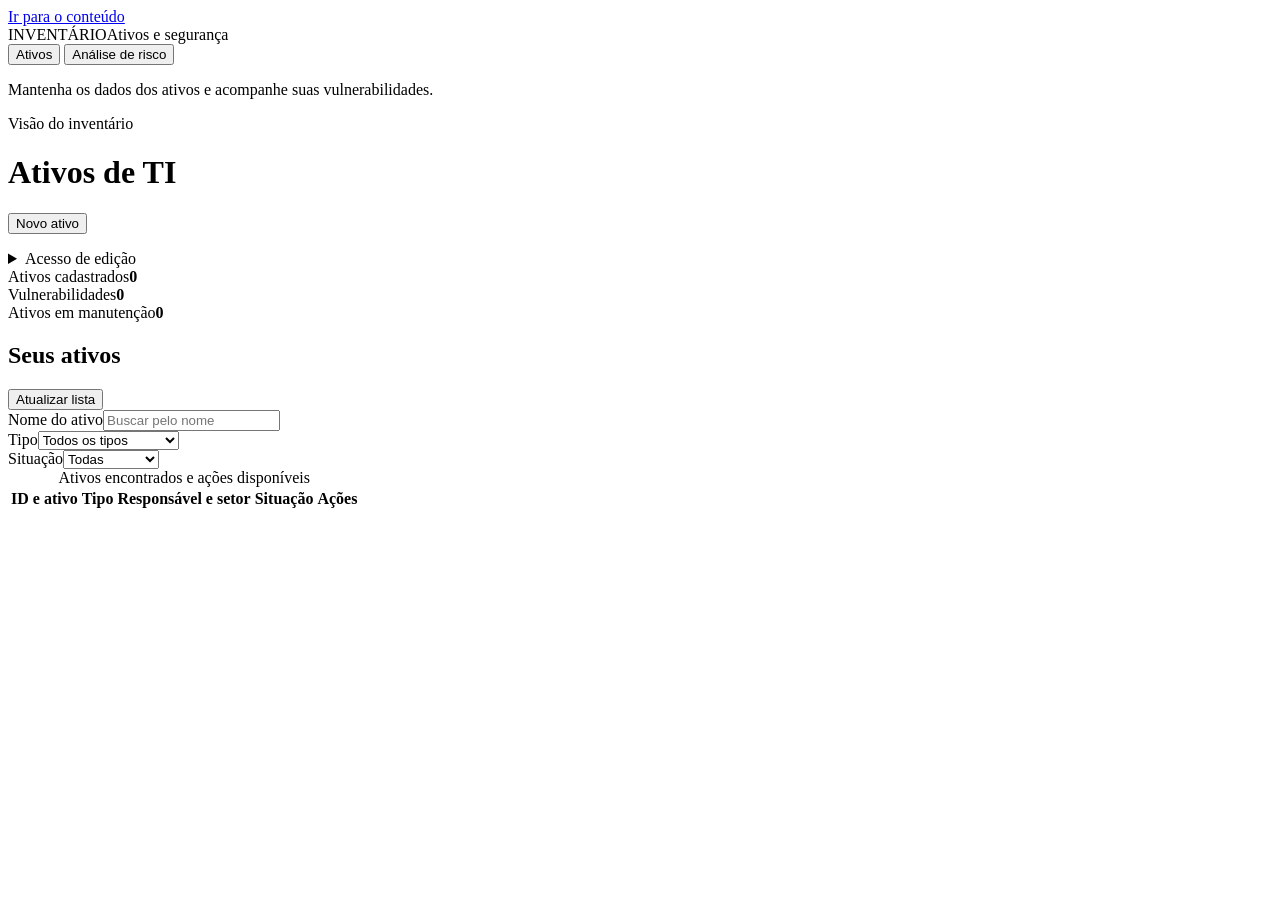
==== sprint3/web/index.html @ 07945286 "Adicionar entrega da Sprint 3 com exercícios, relatórios e inventário web [skip ci]" ====
<!doctype html>
<html lang="pt-BR">
<head>
  <meta charset="utf-8">
  <meta name="viewport" content="width=device-width, initial-scale=1">
  <title>Inventário de ativos</title>
  <link rel="stylesheet" href="/web/estilo.css">
  <script src="/web/app.js" defer></script>
</head>
<body>
  <a class="pular" href="#conteudo">Ir para o conteúdo</a>
  <div class="estrutura">
    <aside>
      <div class="marca">INVENTÁRIO<span>Ativos e segurança</span></div>
      <nav aria-label="Seções do inventário">
        <button class="selecionado" data-pagina="ativos" aria-current="page">Ativos</button>
        <button data-pagina="riscos">Análise de risco</button>
      </nav>
      <p class="nota">Mantenha os dados dos ativos e acompanhe suas vulnerabilidades.</p>
    </aside>
    <main id="conteudo" tabindex="-1">
      <header>
        <div><p class="sobretitulo">Visão do inventário</p><h1>Ativos de TI</h1></div>
        <button id="novo-ativo" class="principal">Novo ativo</button>
      </header>
      <p id="mensagem" role="status" aria-live="polite"></p>
      <details class="acesso"><summary>Acesso de edição</summary><label for="token">Credencial, se exigida pelo responsável</label><input id="token" type="password" autocomplete="off"><p>A credencial fica somente nesta sessão da página.</p></details>
      <section class="indicadores" aria-label="Resumo do inventário">
        <article><span>Ativos cadastrados</span><strong id="total-ativos">0</strong></article>
        <article><span>Vulnerabilidades</span><strong id="total-vulnerabilidades">0</strong></article>
        <article><span>Ativos em manutenção</span><strong id="total-manutencao">0</strong></article>
      </section>
      <section id="pagina-ativos" aria-labelledby="titulo-lista">
        <div class="barra"><h2 id="titulo-lista">Seus ativos</h2><button id="recarregar">Atualizar lista</button></div>
        <div class="filtros">
          <div><label for="busca">Nome do ativo</label><input id="busca" type="search" placeholder="Buscar pelo nome"></div>
          <div><label for="filtro-tipo">Tipo</label><select id="filtro-tipo"><option value="">Todos os tipos</option><option value="1">Notebook</option><option value="2">Servidor</option><option value="3">Roteador</option><option value="4">Aplicação web</option><option value="5">Banco de dados</option><option value="6">Estação de trabalho</option></select></div>
          <div><label for="filtro-status">Situação</label><select id="filtro-status"><option value="">Todas</option><option value="ATIVO">Ativo</option><option value="INATIVO">Inativo</option><option value="MANUTENCAO">Manutenção</option></select></div>
        </div>
        <div class="tabela"><table><caption class="somente-leitor">Ativos encontrados e ações disponíveis</caption><thead><tr><th scope="col">ID e ativo</th><th scope="col">Tipo</th><th scope="col">Responsável e setor</th><th scope="col">Situação</th><th scope="col">Ações</th></tr></thead><tbody id="linhas-ativos"></tbody></table></div>
        <p id="vazio" hidden>Nenhum ativo encontrado. Cadastre um ativo ou ajuste os filtros.</p>
      </section>
      <section id="pagina-riscos" hidden aria-labelledby="titulo-risco">
        <div class="barra"><h2 id="titulo-risco">Risco próprio e efetivo</h2><button id="recalcular">Recalcular</button></div>
        <p>O risco próprio soma as severidades registradas. O risco efetivo inclui o risco transmitido pelas dependências.</p>
        <label class="linha-checkbox"><input id="ponderar" type="checkbox">Considerar fatores de exposição por tipo de ativo</label>
        <div class="tabela"><table><caption class="somente-leitor">Resultados da análise de risco</caption><thead><tr><th scope="col">Ativo</th><th scope="col">Risco próprio</th><th scope="col">Risco efetivo</th></tr></thead><tbody id="linhas-riscos"></tbody></table></div>
        <p id="precisao"></p>
        <h2>Dependências</h2>
        <p>Selecione o ativo que recebe o risco e o ativo do qual ele depende. A soma das frações de um ativo precisa ser menor que 1.</p>
        <form id="form-dependencia" class="filtros">
          <div><label for="origem">Ativo que recebe o risco</label><select id="origem" required></select></div>
          <div><label for="destino">Depende do ativo</label><select id="destino" required></select></div>
          <div><label for="peso">Fração transmitida</label><input id="peso" type="number" min="0" max="0.999" step="0.001" required value="0.2"></div>
          <button class="principal" type="submit">Salvar dependência</button>
        </form>
        <ul id="dependencias"></ul>
      </section>
    </main>
  </div>
  <dialog id="dialog-ativo" aria-labelledby="titulo-ativo">
    <div class="barra"><h2 id="titulo-ativo">Novo ativo</h2><button type="button" data-fechar="dialog-ativo">Fechar</button></div>
    <form id="form-ativo">
      <div class="campos">
        <div><label for="id-ativo">ID inteiro</label><input id="id-ativo" name="id" type="number" min="1" step="1" required></div>
        <div><label for="nome">Nome ou hostname</label><input id="nome" name="nome" maxlength="120" required></div>
        <div><label for="responsavel">Responsável</label><input id="responsavel" name="responsavel" maxlength="120" required></div>
        <div><label for="setor">Setor ou localização</label><input id="setor" name="setor" maxlength="120" required></div>
        <div><label for="tipo">Tipo</label><select id="tipo" name="tipo"><option value="1">Notebook</option><option value="2">Servidor</option><option value="3">Roteador</option><option value="4">Aplicação web</option><option value="5">Banco de dados</option><option value="6">Estação de trabalho</option></select></div>
        <div><label for="status">Situação</label><select id="status" name="status"><option value="ATIVO">Ativo</option><option value="INATIVO">Inativo</option><option value="MANUTENCAO">Manutenção</option></select></div>
        <div><label for="criticidade">Criticidade</label><select id="criticidade" name="criticidade"><option value="BAIXA">Baixa</option><option value="MEDIA" selected>Média</option><option value="ALTA">Alta</option><option value="CRITICA">Crítica</option></select></div>
        <div><label for="descricao-ativo">Descrição</label><input id="descricao-ativo" name="descricao" maxlength="500"></div>
      </div>
      <p id="erro-ativo" role="alert"></p>
      <div class="rodape-form"><button type="button" data-fechar="dialog-ativo">Cancelar</button><button class="principal" type="submit">Salvar ativo</button></div>
    </form>
  </dialog>
  <dialog id="dialog-vulnerabilidades" aria-labelledby="titulo-vulnerabilidades">
    <div class="barra"><h2 id="titulo-vulnerabilidades">Vulnerabilidades</h2><button type="button" data-fechar="dialog-vulnerabilidades">Fechar</button></div>
    <ul id="lista-vulnerabilidades"></ul>
    <h3 id="titulo-form-vulnerabilidade">Cadastrar vulnerabilidade</h3>
    <form id="form-vulnerabilidade">
      <div class="campos">
        <div><label for="id-vulnerabilidade">ID inteiro</label><input id="id-vulnerabilidade" type="number" min="1" step="1" required></div>
        <div><label for="descricao">Descrição</label><input id="descricao" maxlength="500" required></div>
        <div><label for="categoria">Categoria</label><input id="categoria" maxlength="120" required></div>
        <div><label for="severidade">Severidade</label><select id="severidade"><option value="BAIXA">Baixa</option><option value="MEDIA">Média</option><option value="ALTA">Alta</option><option value="CRITICA">Crítica</option></select></div>
        <div><label for="status-vulnerabilidade">Tratamento</label><select id="status-vulnerabilidade"><option value="ABERTA">Aberta</option><option value="EM_TRATAMENTO">Em tratamento</option><option value="CORRIGIDA">Corrigida</option><option value="RISCO_ACEITO">Risco aceito</option></select></div>
        <div><label for="cve">CVE (opcional)</label><input id="cve" maxlength="25"></div>
        <div><label for="cvss">CVSS (opcional)</label><input id="cvss" type="number" min="0" max="10" step="0.1"></div>
        <div><label for="referencia">Referência (opcional)</label><input id="referencia" maxlength="500"></div>
        <div><label for="recomendacao">Recomendação (opcional)</label><input id="recomendacao" maxlength="500"></div>
      </div>
      <p id="erro-vulnerabilidade" role="alert"></p>
      <div class="rodape-form"><button type="button" id="limpar-vulnerabilidade">Novo registro</button><button class="principal" type="submit">Salvar vulnerabilidade</button></div>
    </form>
  </dialog>
</body>
</html>
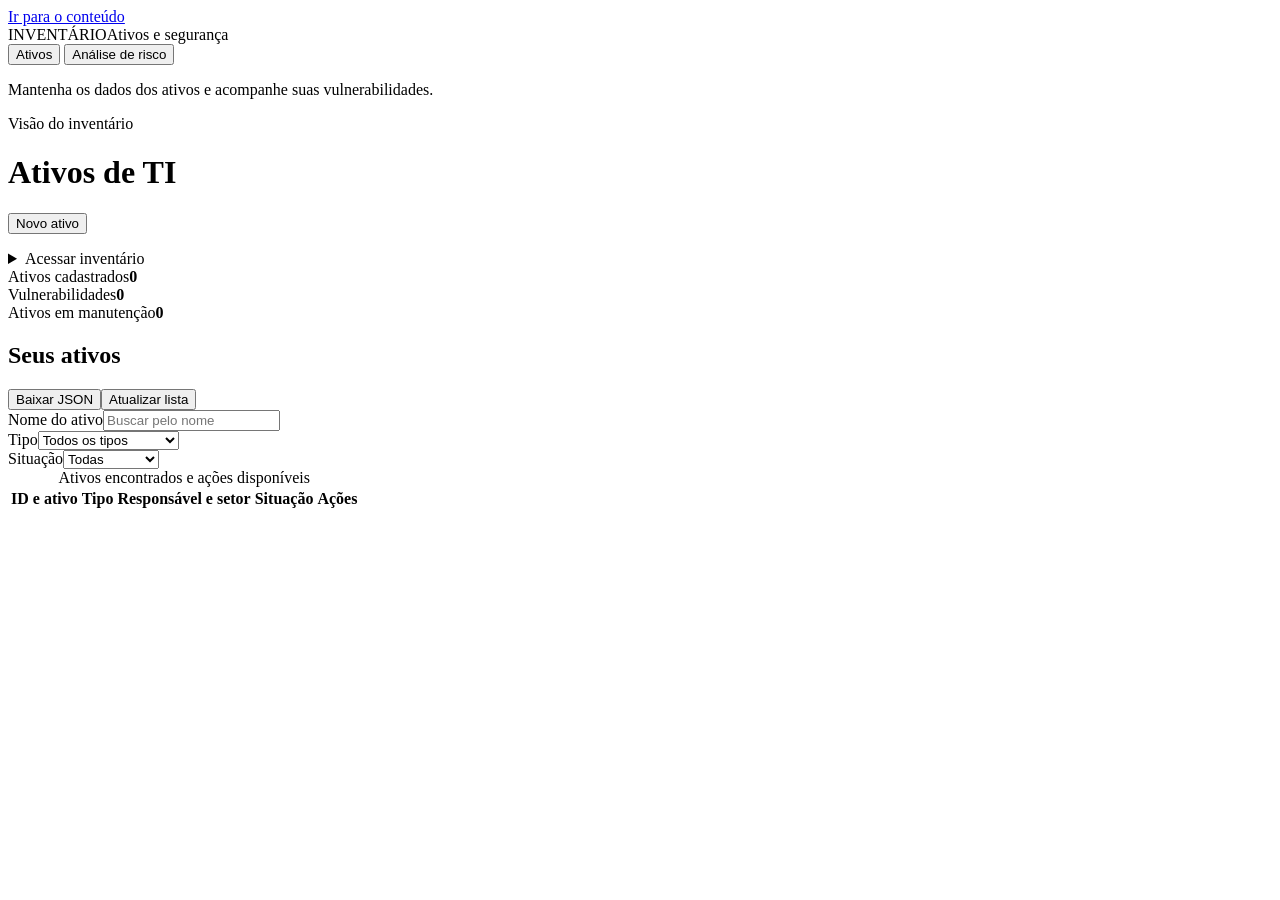
==== commit b5c3d3ba: "Preparar Trabalho 02 com MariaDB JSON, Docker e implantação na VPS [skip ci]" ====
--- a/sprint3/web/index.html
+++ b/sprint3/web/index.html
@@ -24,14 +24,14 @@
         <button id="novo-ativo" class="principal">Novo ativo</button>
       </header>
       <p id="mensagem" role="status" aria-live="polite"></p>
-      <details class="acesso"><summary>Acesso de edição</summary><label for="token">Credencial, se exigida pelo responsável</label><input id="token" type="password" autocomplete="off"><p>A credencial fica somente nesta sessão da página.</p></details>
+      <details class="acesso"><summary>Acessar inventário</summary><label for="token">Credencial do inventário</label><input id="token" type="password" autocomplete="off"><p>Informe a credencial e clique em Atualizar lista. Ela fica somente na memória desta página.</p></details>
       <section class="indicadores" aria-label="Resumo do inventário">
         <article><span>Ativos cadastrados</span><strong id="total-ativos">0</strong></article>
         <article><span>Vulnerabilidades</span><strong id="total-vulnerabilidades">0</strong></article>
         <article><span>Ativos em manutenção</span><strong id="total-manutencao">0</strong></article>
       </section>
       <section id="pagina-ativos" aria-labelledby="titulo-lista">
-        <div class="barra"><h2 id="titulo-lista">Seus ativos</h2><button id="recarregar">Atualizar lista</button></div>
+        <div class="barra"><h2 id="titulo-lista">Seus ativos</h2><div class="acoes"><button id="exportar">Baixar JSON</button><button id="recarregar">Atualizar lista</button></div></div>
         <div class="filtros">
           <div><label for="busca">Nome do ativo</label><input id="busca" type="search" placeholder="Buscar pelo nome"></div>
           <div><label for="filtro-tipo">Tipo</label><select id="filtro-tipo"><option value="">Todos os tipos</option><option value="1">Notebook</option><option value="2">Servidor</option><option value="3">Roteador</option><option value="4">Aplicação web</option><option value="5">Banco de dados</option><option value="6">Estação de trabalho</option></select></div>
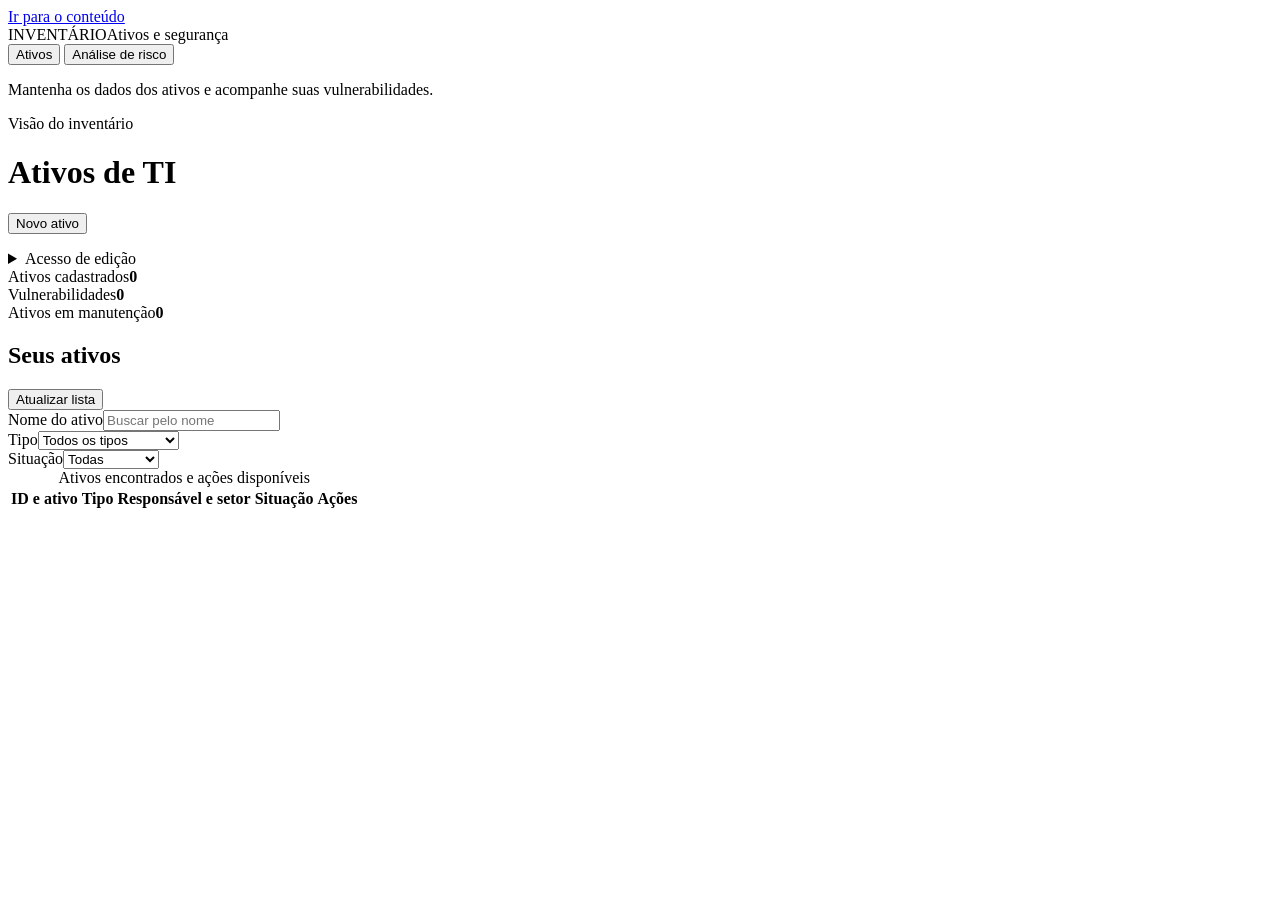
==== commit 2da3e265: "Merge fa8e5cea4a3c79870c9d11636d5755e5625434f7 into 3c119f5c0c672d75d55e576ce990c5bc11d8a695" ====
--- a/sprint3/web/index.html
+++ b/sprint3/web/index.html
@@ -24,14 +24,14 @@
         <button id="novo-ativo" class="principal">Novo ativo</button>
       </header>
       <p id="mensagem" role="status" aria-live="polite"></p>
-      <details class="acesso"><summary>Acessar inventário</summary><label for="token">Credencial do inventário</label><input id="token" type="password" autocomplete="off"><p>Informe a credencial e clique em Atualizar lista. Ela fica somente na memória desta página.</p></details>
+      <details class="acesso"><summary>Acesso de edição</summary><label for="token">Credencial, se exigida pelo responsável</label><input id="token" type="password" autocomplete="off"><p>A credencial fica somente nesta sessão da página.</p></details>
       <section class="indicadores" aria-label="Resumo do inventário">
         <article><span>Ativos cadastrados</span><strong id="total-ativos">0</strong></article>
         <article><span>Vulnerabilidades</span><strong id="total-vulnerabilidades">0</strong></article>
         <article><span>Ativos em manutenção</span><strong id="total-manutencao">0</strong></article>
       </section>
       <section id="pagina-ativos" aria-labelledby="titulo-lista">
-        <div class="barra"><h2 id="titulo-lista">Seus ativos</h2><div class="acoes"><button id="exportar">Baixar JSON</button><button id="recarregar">Atualizar lista</button></div></div>
+        <div class="barra"><h2 id="titulo-lista">Seus ativos</h2><button id="recarregar">Atualizar lista</button></div>
         <div class="filtros">
           <div><label for="busca">Nome do ativo</label><input id="busca" type="search" placeholder="Buscar pelo nome"></div>
           <div><label for="filtro-tipo">Tipo</label><select id="filtro-tipo"><option value="">Todos os tipos</option><option value="1">Notebook</option><option value="2">Servidor</option><option value="3">Roteador</option><option value="4">Aplicação web</option><option value="5">Banco de dados</option><option value="6">Estação de trabalho</option></select></div>
